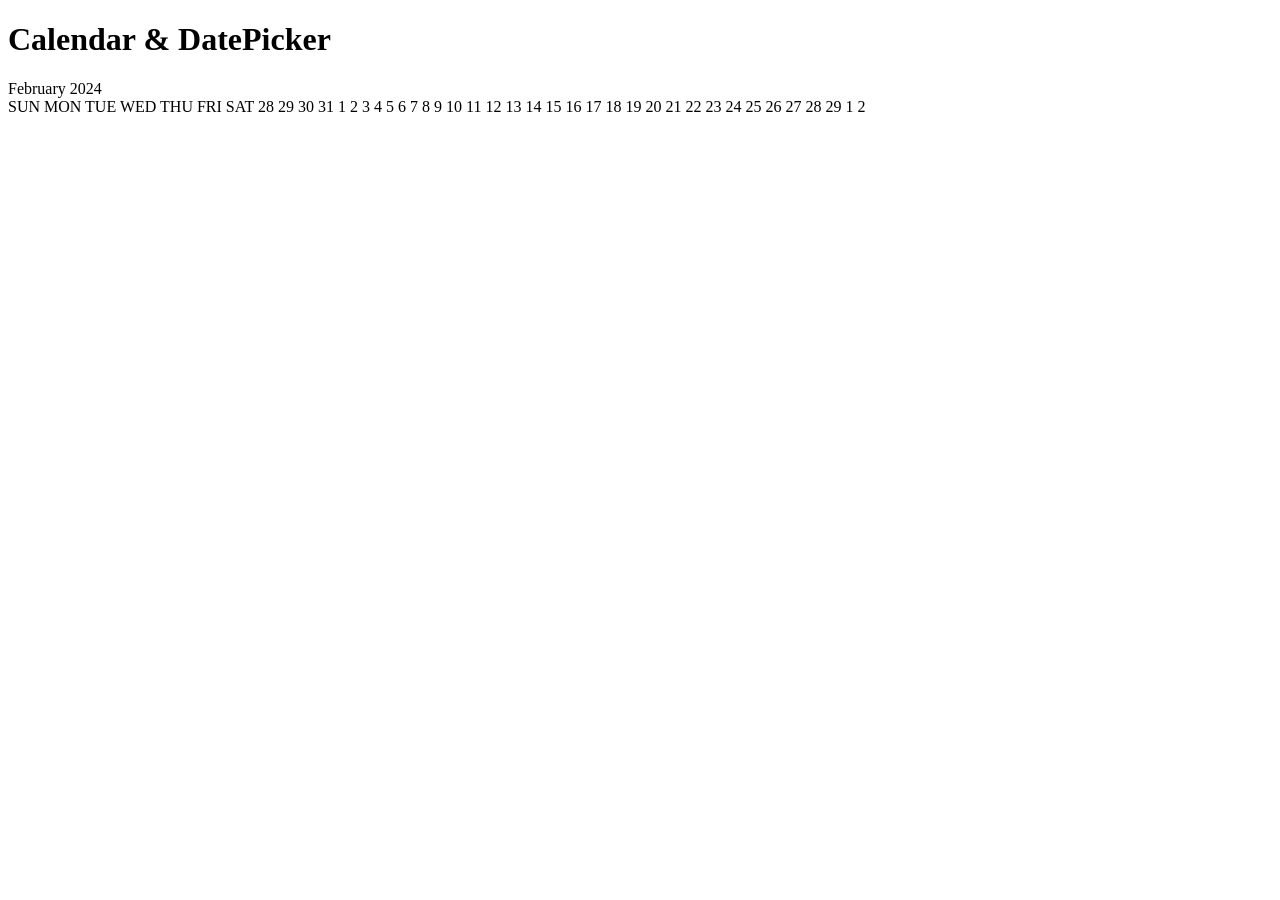
==== JS_calendar-datepicker/index.html @ ef8576d9 "chore: rename folders" ====
<!DOCTYPE html>
<html lang="en">
  <head>
    <meta charset="UTF-8" />
    <meta name="viewport" content="width=device-width, initial-scale=1.0" />
    <title>Calendar & DatePicker</title>
    <link
      href="https://fonts.googleapis.com/css2?family=Open+Sans:wght@300;400&display=swap"
      rel="stylesheet"
    />
    <link rel="stylesheet" href="/styles.css" />
    <script type="module" src="app.js"></script>
  </head>
  <body>
    <h1 class="title">Calendar & DatePicker</h1>
    <div class="calendar">
      <div class="calendar-nav">
        <i class="bx bxs-left-arrow pagination"></i>
        <div class="current-month-year">
          <span class="current-month">February</span>
          <span class="current-year">2024</span>
        </div>
        <i class="bx bxs-right-arrow pagination"></i>
      </div>
      <div class="calendar-grid">
          <span class="week">SUN</span>
          <span class="week">MON</span>
          <span class="week">TUE</span>
          <span class="week">WED</span>
          <span class="week">THU</span>
          <span class="week">FRI</span>
          <span class="week">SAT</span>
          <span class="day prev-next-month-day sunday">28</span>
          <span class="day prev-next-month-day">29</span>
          <span class="day prev-next-month-day">30</span>
          <span class="day prev-next-month-day">31</span>
          <span class="day">1</span>
          <span class="day">2</span>
          <span class="day">3</span>
          <span class="day sunday">4</span>
          <span class="day">5</span>
          <span class="day">6</span>
          <span class="day">7</span>
          <span class="day">8</span>
          <span class="day">9</span>
          <span class="day">10</span>
          <span class="day sunday">11</span>
          <span class="day">12</span>
          <span class="day">13</span>
          <span class="day">14</span>
          <span class="day today">15</span>
          <span class="day">16</span>
          <span class="day">17</span>
          <span class="day sunday">18</span>
          <span class="day">19</span>
          <span class="day">20</span>
          <span class="day">21</span>
          <span class="day">22</span>
          <span class="day">23</span>
          <span class="day">24</span>
          <span class="day sunday">25</span>
          <span class="day">26</span>
          <span class="day">27</span>
          <span class="day">28</span>
          <span class="day">29</span>
          <span class="day prev-next-month-day">1</span>
          <span class="day prev-next-month-day">2</span>
        </div>
      </div>
    </div>
  </body>
</html>
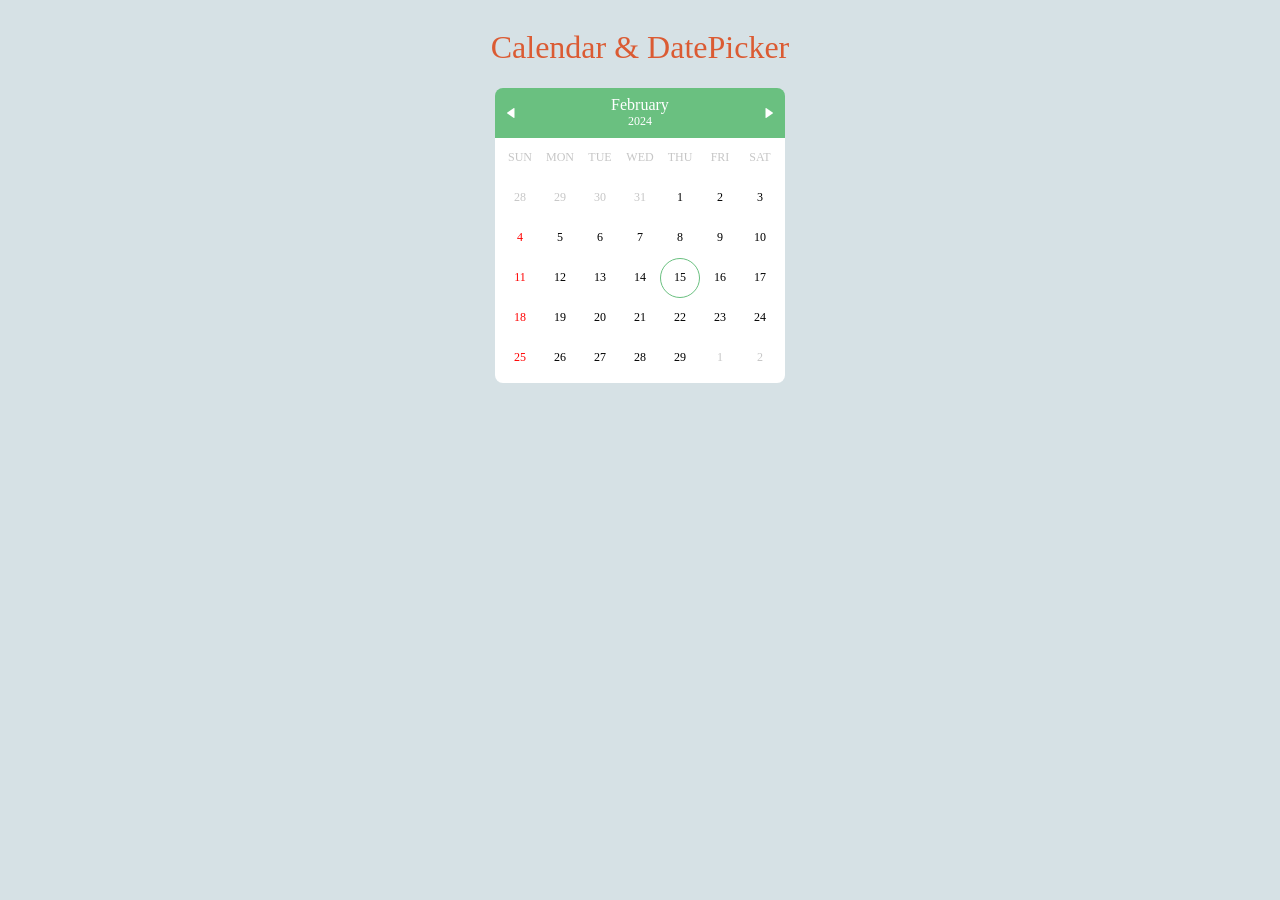
==== commit bee0b2a2: "feat: calendar-datepicker dynamic number of rows" ====
--- a/JS_calendar-datepicker/index.html
+++ b/JS_calendar-datepicker/index.html
@@ -8,7 +8,7 @@
       href="https://fonts.googleapis.com/css2?family=Open+Sans:wght@300;400&display=swap"
       rel="stylesheet"
     />
-    <link rel="stylesheet" href="/styles.css" />
+    <link rel="stylesheet" href="/JS_calendar-datepicker/styles.css" />
     <script type="module" src="app.js"></script>
   </head>
   <body>
--- a/JS_calendar-datepicker/styles.css
+++ b/JS_calendar-datepicker/styles.css
@@ -0,0 +1,89 @@
+@import url(https://unpkg.com/boxicons@2.0.7/css/boxicons.min.css);
+
+*,
+*::after,
+*::before {
+  box-sizing: border-box;
+}
+body {
+  font-family: "Open Sans";
+  font-weight: 300;
+  background-color: #d6e1e5;
+  display: flex;
+  flex-direction: column;
+  align-items: center;
+}
+.title {
+  color: #db5b33;
+  font-weight: 300;
+  text-align: center;
+}
+
+.calendar {
+  width: fit-content;
+  display: flex;
+  flex-direction: column;
+  align-items: center;
+}
+.calendar-nav {
+  display: flex;
+  justify-content: space-between;
+  align-items: center;
+  background-color: #6ac080;
+  color: white;
+  width: 100%;
+  height: 50px;
+  border-radius: 8px 8px 0px 0px;
+  padding: 0px 10px;
+}
+.pagination {
+  font-size: 12px;
+}
+.current-month-year {
+  display: flex;
+  flex-direction: column;
+  align-items: center;
+}
+.current-month {
+  font-size: 1rem;
+}
+.current-year {
+  font-size: 12px;
+}
+
+.calendar-grid {
+  display: grid;
+  grid-template-columns: repeat(7, minmax(0, 40px));
+  /* grid-template-rows: 40px 40px 40px 40px 40px 40px; */
+  background-color: #fff;
+  width: 100%;
+  height: fit-content;
+  border-radius: 0px 0px 8px 8px;
+  font-size: 12px;
+  padding: 0px 5px 5px;
+}
+.calendar-grid span {
+  justify-self: center;
+  display: flex;
+  align-items: center;
+  height: 40px;
+}
+
+.sunday {
+  color: red;
+}
+
+.week,
+.prev-next-month-day {
+  color: #c6c6c6;
+}
+
+.today {
+  width: 100%;
+  height: 100%;
+  display: flex;
+  align-items: center;
+  justify-content: center;
+  border: 1px solid #6ac080;
+  border-radius: 50%;
+}
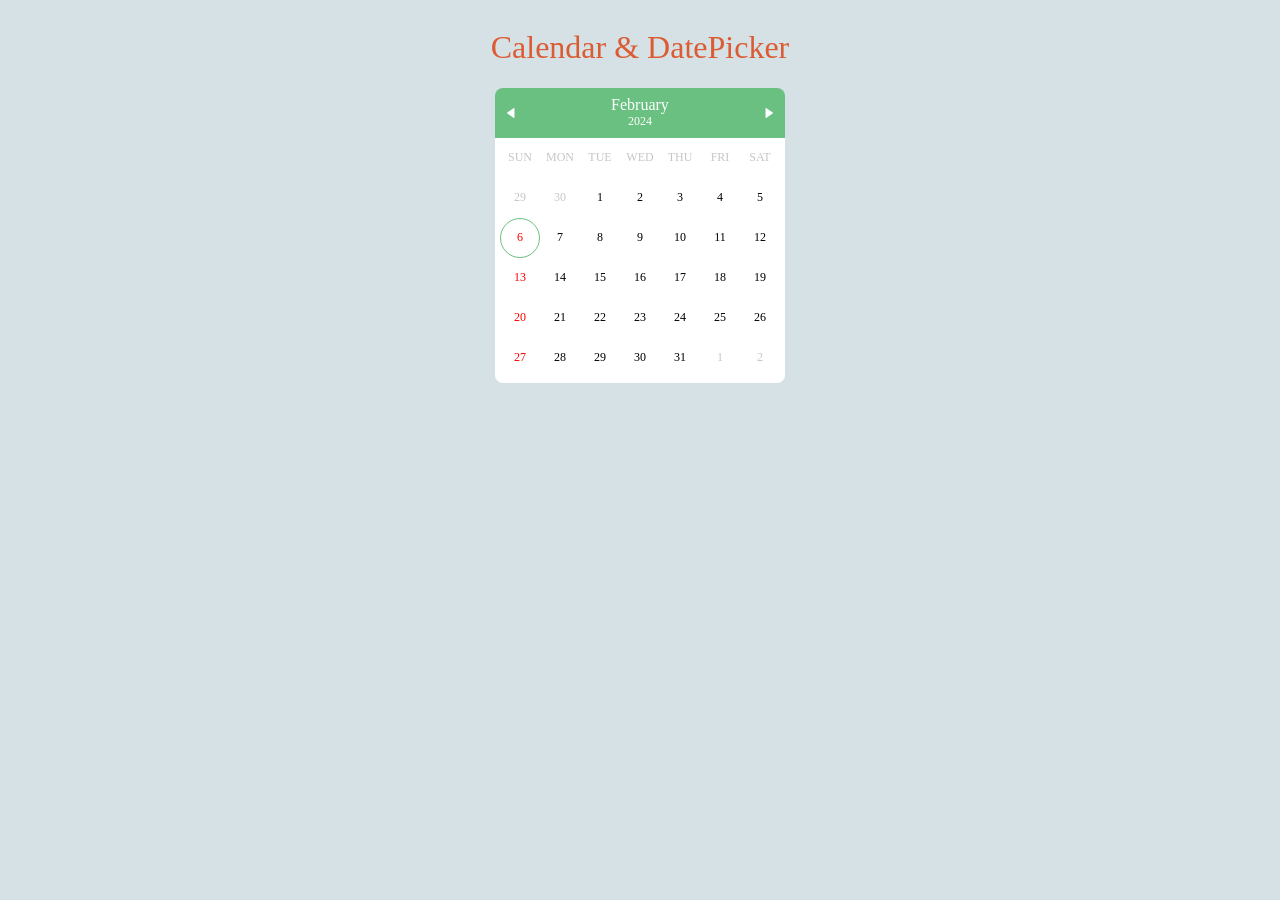
==== commit 08c8e8c2: "feat: generate days on calendar" ====
--- a/JS_calendar-datepicker/index.html
+++ b/JS_calendar-datepicker/index.html
@@ -23,49 +23,49 @@
         <i class="bx bxs-right-arrow pagination"></i>
       </div>
       <div class="calendar-grid">
-          <span class="week">SUN</span>
-          <span class="week">MON</span>
-          <span class="week">TUE</span>
-          <span class="week">WED</span>
-          <span class="week">THU</span>
-          <span class="week">FRI</span>
-          <span class="week">SAT</span>
-          <span class="day prev-next-month-day sunday">28</span>
-          <span class="day prev-next-month-day">29</span>
-          <span class="day prev-next-month-day">30</span>
-          <span class="day prev-next-month-day">31</span>
-          <span class="day">1</span>
-          <span class="day">2</span>
-          <span class="day">3</span>
-          <span class="day sunday">4</span>
-          <span class="day">5</span>
-          <span class="day">6</span>
-          <span class="day">7</span>
-          <span class="day">8</span>
-          <span class="day">9</span>
-          <span class="day">10</span>
-          <span class="day sunday">11</span>
-          <span class="day">12</span>
-          <span class="day">13</span>
-          <span class="day">14</span>
-          <span class="day today">15</span>
-          <span class="day">16</span>
-          <span class="day">17</span>
-          <span class="day sunday">18</span>
-          <span class="day">19</span>
-          <span class="day">20</span>
-          <span class="day">21</span>
-          <span class="day">22</span>
-          <span class="day">23</span>
-          <span class="day">24</span>
-          <span class="day sunday">25</span>
-          <span class="day">26</span>
-          <span class="day">27</span>
-          <span class="day">28</span>
-          <span class="day">29</span>
-          <span class="day prev-next-month-day">1</span>
-          <span class="day prev-next-month-day">2</span>
-        </div>
+        <span class="day-of-week">SUN</span>
+        <span class="day-of-week">MON</span>
+        <span class="day-of-week">TUE</span>
+        <span class="day-of-week">WED</span>
+        <span class="day-of-week">THU</span>
+        <span class="day-of-week">FRI</span>
+        <span class="day-of-week">SAT</span>
+
+        <!-- <span class="day prev-next-month-day sunday">28</span>
+        <span class="day prev-next-month-day">29</span>
+        <span class="day prev-next-month-day">30</span>
+        <span class="day prev-next-month-day">31</span>
+        <span class="day">1</span>
+        <span class="day">2</span>
+        <span class="day">3</span>
+        <span class="day sunday">4</span>
+        <span class="day">5</span>
+        <span class="day">6</span>
+        <span class="day">7</span>
+        <span class="day">8</span>
+        <span class="day">9</span>
+        <span class="day">10</span>
+        <span class="day sunday">11</span>
+        <span class="day">12</span>
+        <span class="day">13</span>
+        <span class="day">14</span>
+        <span class="day today">15</span>
+        <span class="day">16</span>
+        <span class="day">17</span>
+        <span class="day sunday">18</span>
+        <span class="day">19</span>
+        <span class="day">20</span>
+        <span class="day">21</span>
+        <span class="day">22</span>
+        <span class="day">23</span>
+        <span class="day">24</span>
+        <span class="day sunday">25</span>
+        <span class="day">26</span>
+        <span class="day">27</span>
+        <span class="day">28</span>
+        <span class="day">29</span>
+        <span class="day prev-next-month-day">1</span>
+        <span class="day prev-next-month-day">2</span> -->
       </div>
     </div>
   </body>
--- a/JS_calendar-datepicker/styles.css
+++ b/JS_calendar-datepicker/styles.css
@@ -73,7 +73,7 @@
   color: red;
 }
 
-.week,
+.day-of-week,
 .prev-next-month-day {
   color: #c6c6c6;
 }
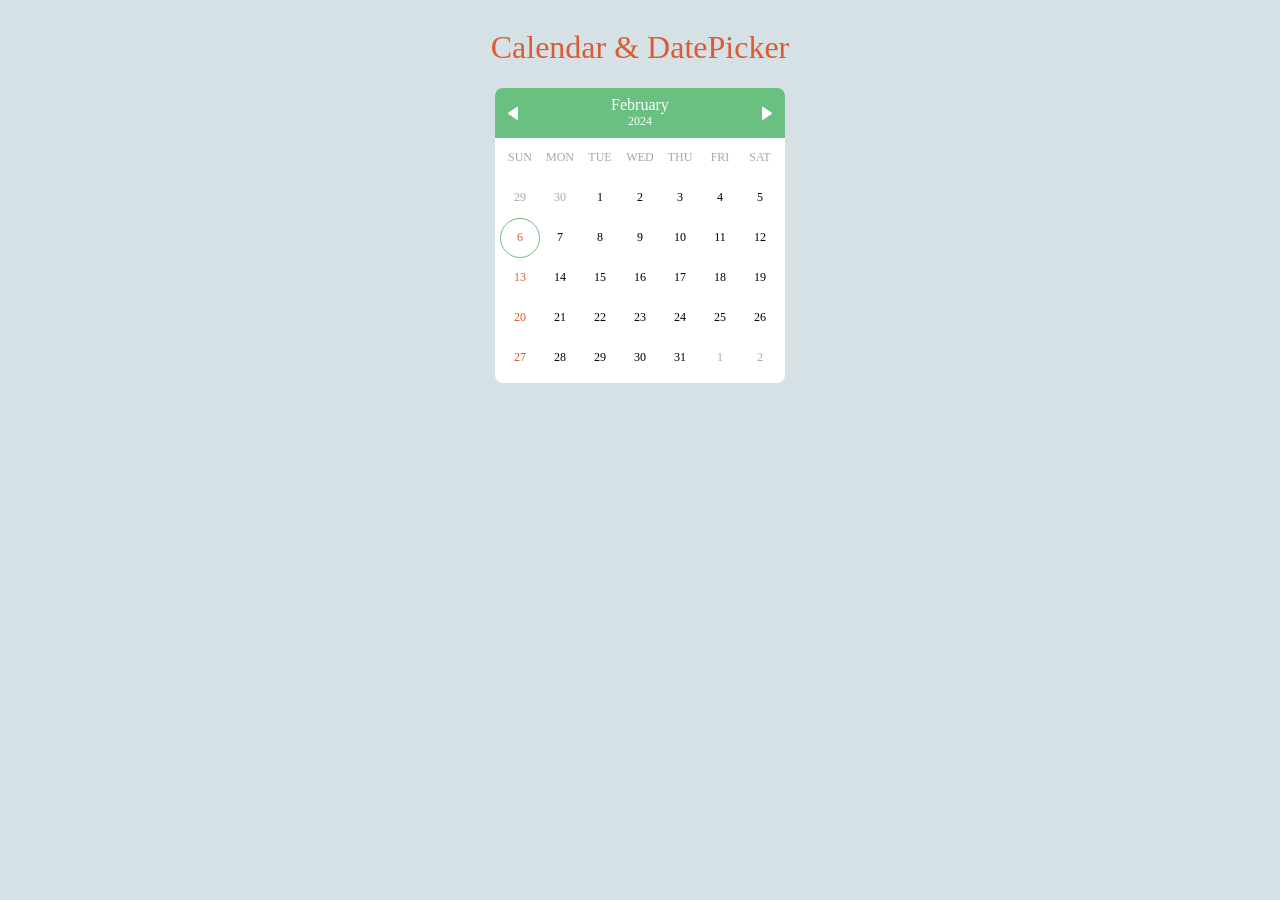
==== commit 59c27a9a: "refactor: refactor calendar css and html" ====
--- a/JS_calendar-datepicker/index.html
+++ b/JS_calendar-datepicker/index.html
@@ -8,13 +8,14 @@
       href="https://fonts.googleapis.com/css2?family=Open+Sans:wght@300;400&display=swap"
       rel="stylesheet"
     />
-    <link rel="stylesheet" href="/JS_calendar-datepicker/styles.css" />
+    <link rel="stylesheet" href="/JS_calendar-datepicker/style.css" />
+    <link rel="stylesheet" href="/JS_calendar-datepicker/calendar/theme.css" />
     <script type="module" src="app.js"></script>
   </head>
   <body>
     <h1 class="title">Calendar & DatePicker</h1>
     <div class="calendar">
-      <div class="calendar-nav">
+      <!-- <div class="calendar-nav">
         <i class="bx bxs-left-arrow pagination"></i>
         <div class="current-month-year">
           <span class="current-month">February</span>
@@ -30,43 +31,7 @@
         <span class="day-of-week">THU</span>
         <span class="day-of-week">FRI</span>
         <span class="day-of-week">SAT</span>
-
-        <!-- <span class="day prev-next-month-day sunday">28</span>
-        <span class="day prev-next-month-day">29</span>
-        <span class="day prev-next-month-day">30</span>
-        <span class="day prev-next-month-day">31</span>
-        <span class="day">1</span>
-        <span class="day">2</span>
-        <span class="day">3</span>
-        <span class="day sunday">4</span>
-        <span class="day">5</span>
-        <span class="day">6</span>
-        <span class="day">7</span>
-        <span class="day">8</span>
-        <span class="day">9</span>
-        <span class="day">10</span>
-        <span class="day sunday">11</span>
-        <span class="day">12</span>
-        <span class="day">13</span>
-        <span class="day">14</span>
-        <span class="day today">15</span>
-        <span class="day">16</span>
-        <span class="day">17</span>
-        <span class="day sunday">18</span>
-        <span class="day">19</span>
-        <span class="day">20</span>
-        <span class="day">21</span>
-        <span class="day">22</span>
-        <span class="day">23</span>
-        <span class="day">24</span>
-        <span class="day sunday">25</span>
-        <span class="day">26</span>
-        <span class="day">27</span>
-        <span class="day">28</span>
-        <span class="day">29</span>
-        <span class="day prev-next-month-day">1</span>
-        <span class="day prev-next-month-day">2</span> -->
-      </div>
+      </div> -->
     </div>
   </body>
 </html>
--- a/JS_calendar-datepicker/style.css
+++ b/JS_calendar-datepicker/style.css
@@ -0,0 +1,18 @@
+*,
+*::after,
+*::before {
+  box-sizing: border-box;
+}
+body {
+  font-family: "Open Sans";
+  font-weight: 300;
+  background-color: #d6e1e5;
+  display: flex;
+  flex-direction: column;
+  align-items: center;
+}
+.title {
+  color: #db5b33;
+  font-weight: 300;
+  text-align: center;
+}
--- a/JS_calendar-datepicker/calendar/theme.css
+++ b/JS_calendar-datepicker/calendar/theme.css
@@ -0,0 +1,75 @@
+@import url(https://unpkg.com/boxicons@2.0.7/css/boxicons.min.css);
+
+.calendar-container {
+  width: fit-content;
+  display: flex;
+  flex-direction: column;
+  align-items: center;
+  --white: #ffffff;
+  --green: #6ac080;
+  --grey: #a7a7a7;
+  --red: #db5b33;
+}
+
+.calendar-nav {
+  display: flex;
+  justify-content: space-between;
+  align-items: center;
+  background-color: var(--green);
+  color: var(--white);
+  width: 100%;
+  height: 50px;
+  border-radius: 8px 8px 0px 0px;
+  padding: 0px 10px;
+}
+.pagination {
+  font-size: 12px;
+}
+.current-month-year {
+  display: flex;
+  flex-direction: column;
+  align-items: center;
+}
+.current-month {
+  font-size: 1rem;
+}
+.current-year {
+  font-size: 12px;
+}
+
+.calendar-grid {
+  display: grid;
+  grid-template-columns: repeat(7, minmax(0, 40px));
+  /* grid-template-rows: 40px 40px 40px 40px 40px 40px; */
+  background-color: var(--white);
+  width: 100%;
+  height: fit-content;
+  border-radius: 0px 0px 8px 8px;
+  font-size: 12px;
+  padding: 0px 5px 5px;
+}
+.calendar-grid span {
+  justify-self: center;
+  display: flex;
+  align-items: center;
+  height: 40px;
+}
+
+.sunday {
+  color: var(--red);
+}
+
+.day-of-week,
+.prev-next-month-day {
+  color: var(--grey);
+}
+
+.today {
+  width: 100%;
+  height: 100%;
+  display: flex;
+  align-items: center;
+  justify-content: center;
+  border: 1px solid var(--green);
+  border-radius: 50%;
+}
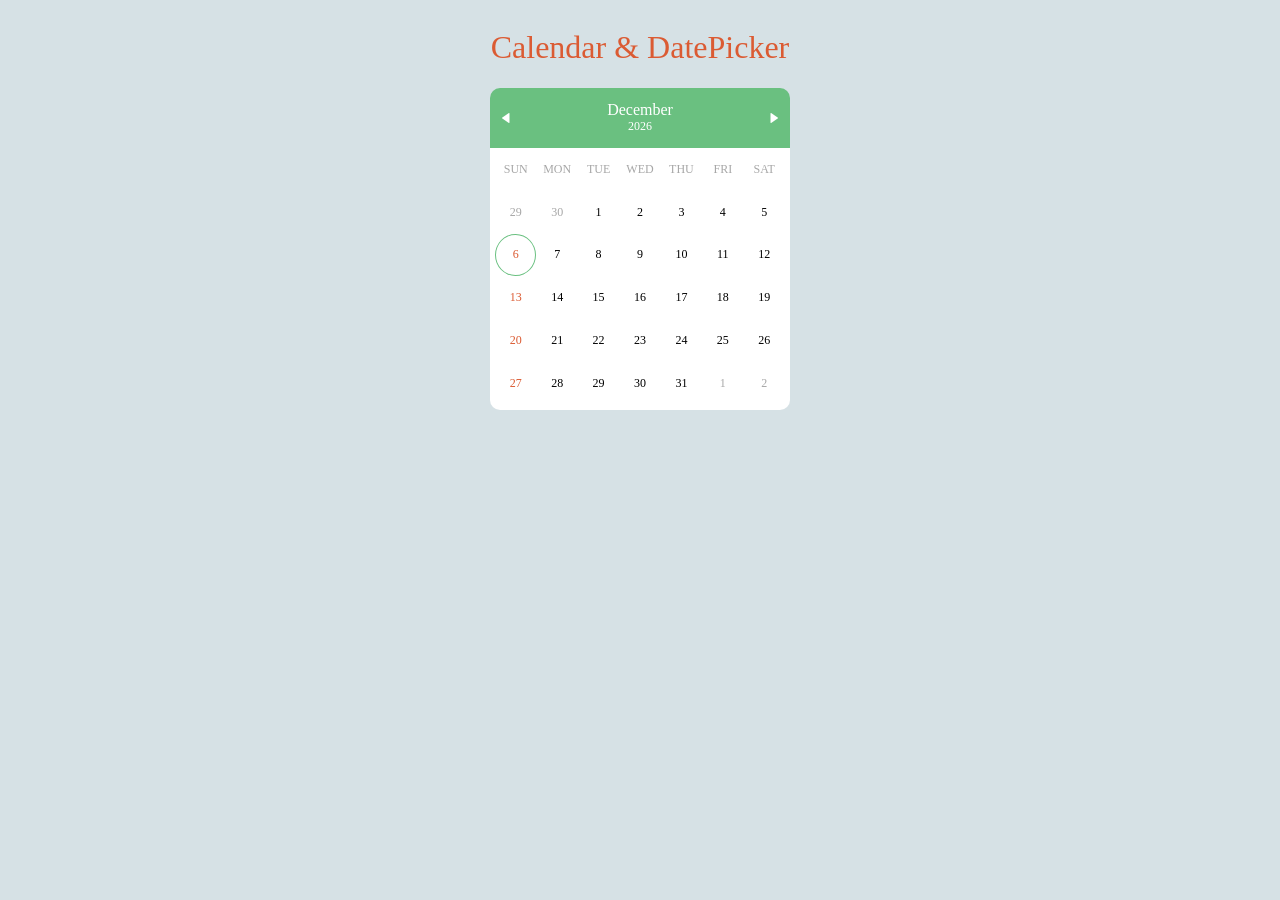
==== commit 90a713e6: "feat: selected day support in calendar" ====
--- a/JS_calendar-datepicker/index.html
+++ b/JS_calendar-datepicker/index.html
@@ -14,24 +14,6 @@
   </head>
   <body>
     <h1 class="title">Calendar & DatePicker</h1>
-    <div class="calendar">
-      <!-- <div class="calendar-nav">
-        <i class="bx bxs-left-arrow pagination"></i>
-        <div class="current-month-year">
-          <span class="current-month">February</span>
-          <span class="current-year">2024</span>
-        </div>
-        <i class="bx bxs-right-arrow pagination"></i>
-      </div>
-      <div class="calendar-grid">
-        <span class="day-of-week">SUN</span>
-        <span class="day-of-week">MON</span>
-        <span class="day-of-week">TUE</span>
-        <span class="day-of-week">WED</span>
-        <span class="day-of-week">THU</span>
-        <span class="day-of-week">FRI</span>
-        <span class="day-of-week">SAT</span>
-      </div> -->
-    </div>
+    <div class="calendar"></div>
   </body>
 </html>
--- a/JS_calendar-datepicker/style.css
+++ b/JS_calendar-datepicker/style.css
@@ -3,6 +3,7 @@
 *::before {
   box-sizing: border-box;
 }
+
 body {
   font-family: "Open Sans";
   font-weight: 300;
@@ -11,8 +12,13 @@
   flex-direction: column;
   align-items: center;
 }
+
 .title {
   color: #db5b33;
   font-weight: 300;
   text-align: center;
 }
+
+.calendar {
+  --calendar-width: 300px;
+}
--- a/JS_calendar-datepicker/calendar/theme.css
+++ b/JS_calendar-datepicker/calendar/theme.css
@@ -1,7 +1,7 @@
 @import url(https://unpkg.com/boxicons@2.0.7/css/boxicons.min.css);
 
 .calendar-container {
-  width: fit-content;
+  width: var(--calendar-width);
   display: flex;
   flex-direction: column;
   align-items: center;
@@ -17,13 +17,15 @@
   align-items: center;
   background-color: var(--green);
   color: var(--white);
-  width: 100%;
-  height: 50px;
-  border-radius: 8px 8px 0px 0px;
-  padding: 0px 10px;
+  width: var(--calendar-width);
+  height: calc(var(--calendar-width) / 5);
+  border-radius: calc(var(--calendar-width) / 30)
+    calc(var(--calendar-width) / 30) 0px 0px;
+  padding: 0px calc(var(--calendar-width) / 30);
 }
 .pagination {
-  font-size: 12px;
+  cursor: pointer;
+  font-size: calc(var(--calendar-width) / 25);
 }
 .current-month-year {
   display: flex;
@@ -31,28 +33,30 @@
   align-items: center;
 }
 .current-month {
-  font-size: 1rem;
+  font-size: calc(var(--calendar-width) / 18.75);
 }
 .current-year {
-  font-size: 12px;
+  font-size: calc(var(--calendar-width) / 25);
 }
 
 .calendar-grid {
+  cursor: pointer;
   display: grid;
-  grid-template-columns: repeat(7, minmax(0, 40px));
+  grid-template-columns: repeat(7, 1fr);
   /* grid-template-rows: 40px 40px 40px 40px 40px 40px; */
   background-color: var(--white);
   width: 100%;
   height: fit-content;
-  border-radius: 0px 0px 8px 8px;
-  font-size: 12px;
+  border-radius: 0px 0px calc(var(--calendar-width) / 30)
+    calc(var(--calendar-width) / 30);
+  font-size: calc(var(--calendar-width) / 25);
   padding: 0px 5px 5px;
 }
 .calendar-grid span {
   justify-self: center;
   display: flex;
   align-items: center;
-  height: 40px;
+  height: calc(var(--calendar-width) / 7);
 }
 
 .sunday {
@@ -70,6 +74,28 @@
   display: flex;
   align-items: center;
   justify-content: center;
-  border: 1px solid var(--green);
+  border: calc(var(--calendar-width) / 300) solid var(--green);
   border-radius: 50%;
 }
+
+.hovered {
+  width: 100%;
+  height: 100%;
+  display: flex;
+  align-items: center;
+  justify-content: center;
+  background-color: var(--green);
+  border-radius: 50%;
+  color: var(--white);
+}
+
+.selected {
+  width: 100%;
+  height: 100%;
+  display: flex;
+  align-items: center;
+  justify-content: center;
+  background-color: var(--green);
+  border-radius: 50%;
+  color: var(--white);
+}
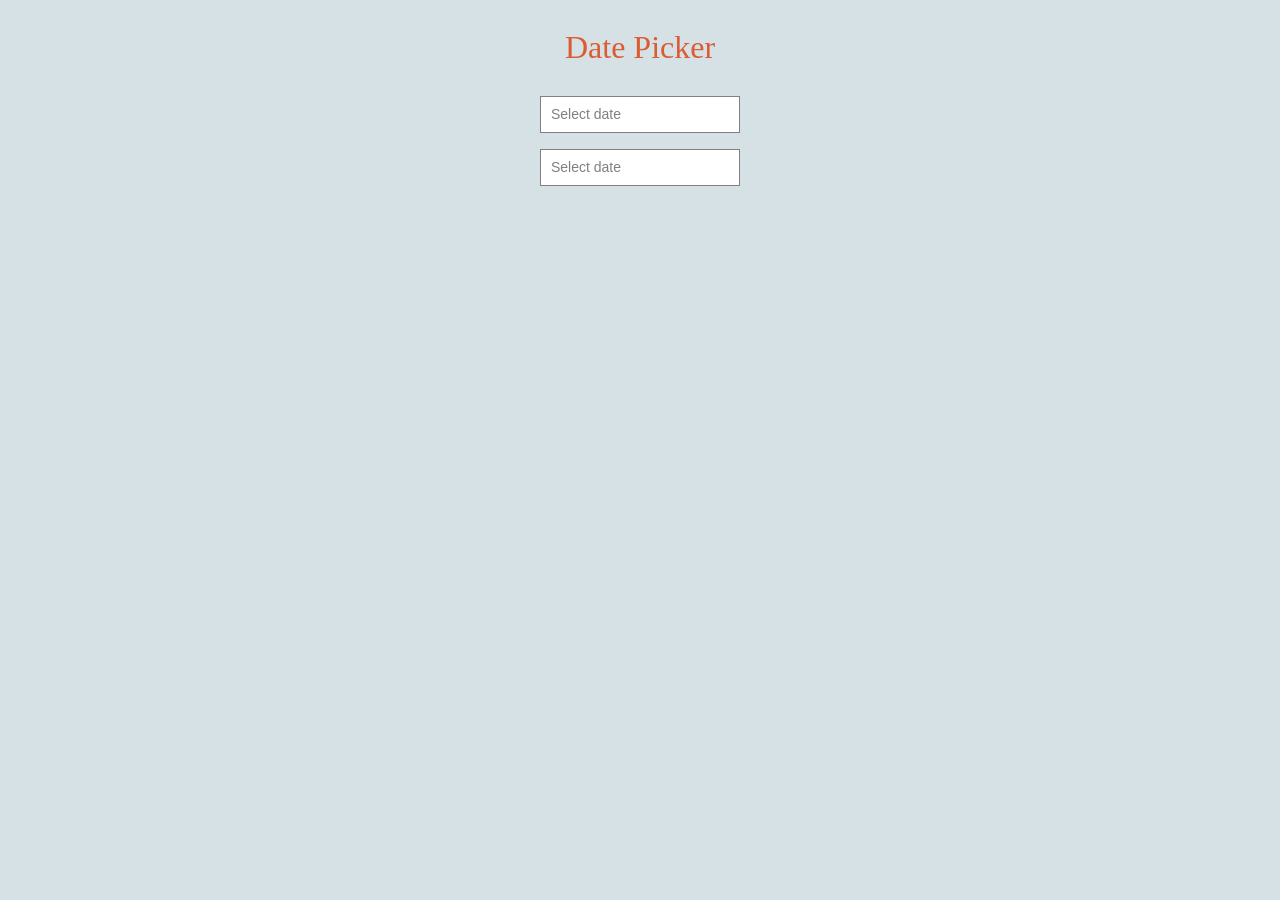
==== commit ac2c4dce: "feat: finish besides focus stuff" ====
--- a/JS_calendar-datepicker/index.html
+++ b/JS_calendar-datepicker/index.html
@@ -9,11 +9,11 @@
       rel="stylesheet"
     />
     <link rel="stylesheet" href="/JS_calendar-datepicker/style.css" />
-    <link rel="stylesheet" href="/JS_calendar-datepicker/calendar/theme.css" />
     <script type="module" src="app.js"></script>
   </head>
   <body>
-    <h1 class="title">Calendar & DatePicker</h1>
-    <div class="calendar"></div>
+    <h1 class="title">Date Picker</h1>
+    <div class="date-picker"></div>
+    <div class="date-picker"></div>
   </body>
 </html>
--- a/JS_calendar-datepicker/style.css
+++ b/JS_calendar-datepicker/style.css
@@ -19,6 +19,7 @@
   text-align: center;
 }
 
-.calendar {
+.calendar,
+.date-picker {
   --calendar-width: 300px;
 }
